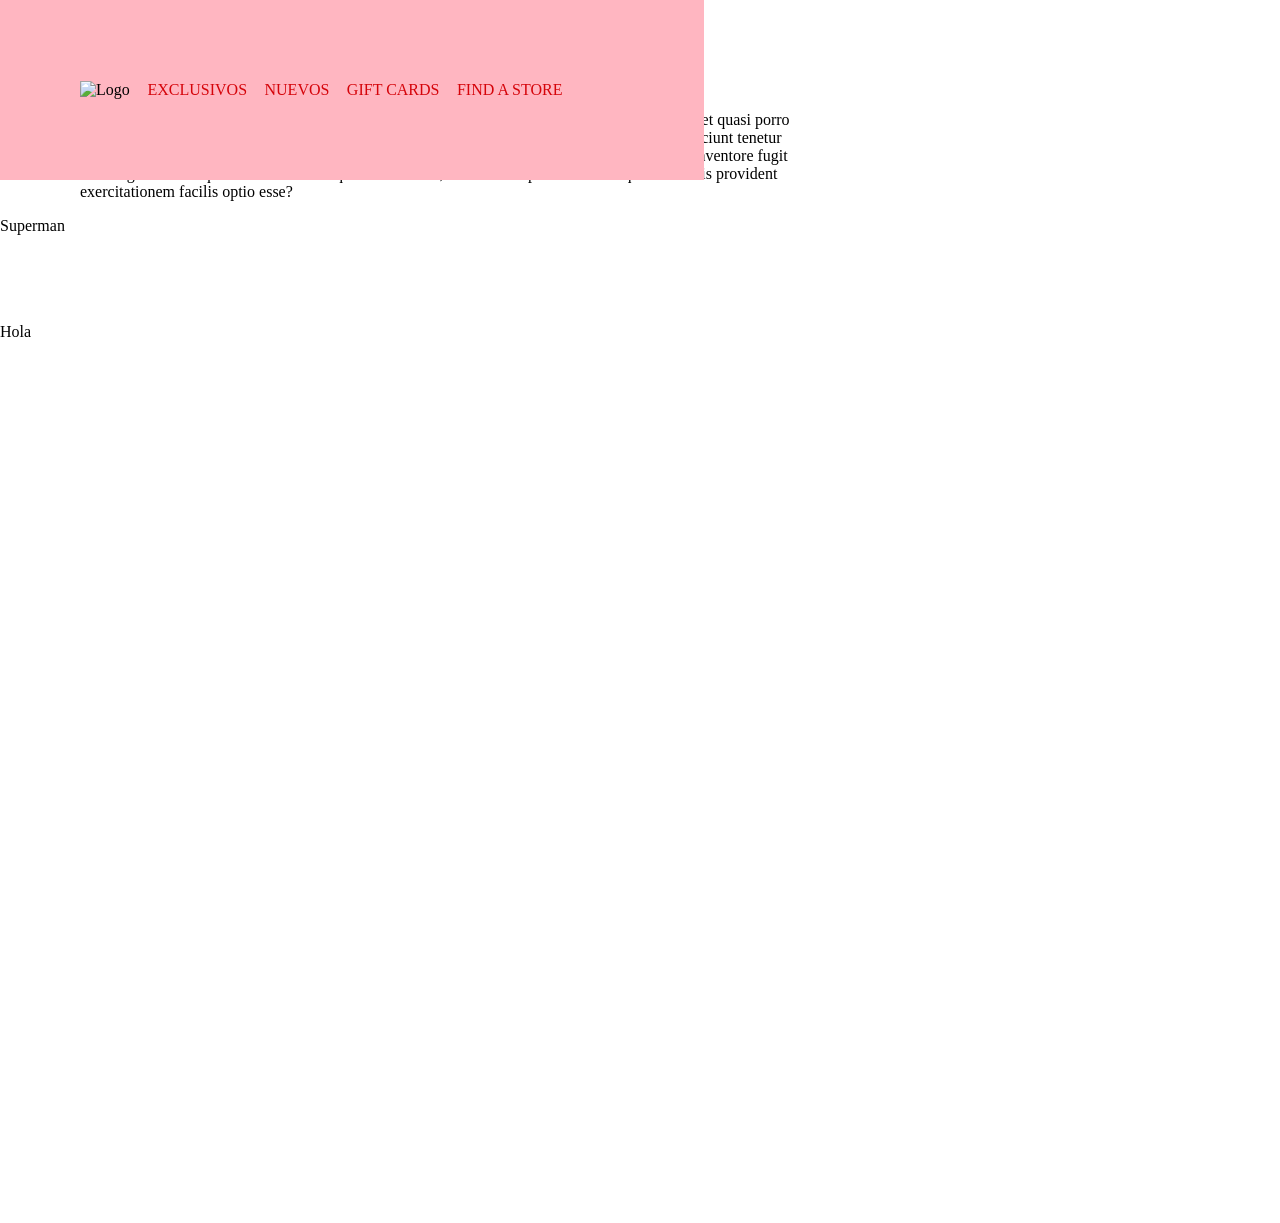
==== MaquetacionYAnimacionCSS/index.html @ 2488ecfc "Contenido lateral" ====
<!DOCTYPE html>
<html lang="en">
<head>
  <meta charset="UTF-8">
  <meta http-equiv="X-UA-Compatible" content="IE=edge">
  <meta name="viewport" content="width=device-width, initial-scale=1.0">
  <title>Hero Lego</title>
  <link rel="stylesheet" href="style.css">
  <link rel="preconnect" href="https://fonts.gstatic.com">
<link href="https://fonts.googleapis.com/css2?family=Lato:wght@100;300;700&display=swap" rel="stylesheet"> 
</head>
<body>
  <div class="page">
    <!-- Main Content -->
    <section class="container">
      <nav class="navbar">
        <div class="navbar__content">
          <img src="https://i.ibb.co/MMmDPXN/lego.png" alt="Logo">
          <ul>
            <li><a href="">EXCLUSIVOS</a></li>
            <li><a href="">NUEVOS</a></li>
            <li><a href="">GIFT CARDS</a></li>
            <li><a href="">FIND A STORE</a></li>
          </ul>
        </div>
      </nav>
    </section>

    <section class="main-content">
      <p>Desing tu</p>
      <h1>Super Heroe!</h1>
      <p>Lorem ipsum dolor sit amet consectetur adipisicing elit. Architecto neque, beatae at voluptate amet quasi porro dolorum maxime praesentium laudantium cupiditate ipsa, vitae voluptates possimus sed alias nesciunt tenetur quas?
      Iure doloribus itaque excepturi ut, architecto doloremque neque exercitationem facere, at inventore fugit esse eligendi consequuntur rerum consequatur distinctio, deleniti voluptate aut modi quia. Veritatis provident exercitationem facilis optio esse?</p>
    </section>

    <section class="side-content">
      <p>Superman</p>
      <img src="" alt="">
      <div></div>
    </section>

    <section>
      <div>
        <img src="" alt="">
      </div>
      <div>
        <img src="" alt="">
      </div>
      <div>
        <img src="" alt="">
      </div>
    </section>

    <!-- Loader -->
    <section class="loader">
      <div></div>
      <div></div>
      <div></div>
    </section>

    <!-- Modal -->
    <section>
      Hola
    </section>
  </div>
</body>
</html>
---- MaquetacionYAnimacionCSS/style.css ----
@font-face {
  font-family: "Lato";
  src: url('../assets/fonts/Lato-Thin.woff2') format("woff2"),
    url('../assets/fonts/Lato-Light.woff2') format("woff2"),
    url('../assets/fonts/Lato-Bold.woff2') format("woff2");
  font-weight: 100, 300, 700;
}

:root {
  --yellow: #ffd602;
  --red: #d5040a;
  --blue: #036cb6;
}

@import url('https://fonts.googleapis.com/css2?family=Lato:wght@100;300;700&display=swap');

body {
  height: 100vh;
  margin: 0;
  overflow: hidden;
}

.page {
  height: 100vh;
  position: relative;
  width: 100%;
}

.container {
  position: absolute;
  z-index:1;
  width: 100%;
  height:100%;
  display: grid;
  grid-template-columns: 55% 45%;
  grid-template-rows: 20% 50% 30%;
  grid-template-areas: "nav     aside"
      "section aside"
      "footer  aside";
}

.navbar {
  background: lightpink;
  grid-area: nav;
  display: flex;
}

.navbar__content {
  display: flex;
  align-items: center;
  width: 100%;
  padding: 0 0 0 80px;

  animation: 2s navbar 0.5s ease-in-out;
}

@keyframes navbar {
  0% {
    transform: translateY(-200px);
  }
  100% {
    transform: traslateY(0px);
  }
}

.navbar__content img {
  width: 50px;
}


.navbar__content ul {
  display: flex;
  justify-content: space-evenly;
  list-style: none;
  padding: 0;
  width: 450px;
}

.navbar__content ul li a {
  color: var(--red);
  font-weight: 100;
  text-decoration: none;
}

.main-content {
    grid-area: section;
    flex-direction: column;
    justify-content: center;
    padding-left: 80px;
    animation: 2s main-content 0.5s ease-in-out;
}

.main-content p:first-child {
  font-size: 36px;
  font-weight: 300;
  margin: 0 0 -14px 44px;
  font-family: sans-serif;
}

.main-content h1 {
  font-size: 48px;
  font-weight: 700;
  margin: 0 0 28px 0;
  font-family: sans-serif;
}

.main-content p:last-child {
  font-weight: 100;
  margin: 0;
  width: 60%;
}

.loader {
  background: pink;
  width: 100%;
  height: 100%;
  display: flex;
  align-items: center;
  justify-content: center;
  position: absolute;
  z-index: 3;

  animation: loader 2s linear forwards;
}



/* animaciones  */
.loader div {
  background: white;
  width: 40px;
  height: 40px;
  border-radius: 50%;
  margin: 10px;

  transform: scale(0);

  animation: scaling 2s ease-in-out infinite;
}

.loader div:nth-child(1) {
  animation-delay: 0.4s;
}
.loader div:nth-child(2) {
  animation-delay: 0.6s;
}
.loader div:nth-child(3) {
  animation-delay: 0.8s;
}

@keyframes scaling {
  0%, 100% {
    transform: scale(0.2);
  }
  40% {
    transform: scale(1);
  }
  50% {
    transform: scale(1);
  }
}

@keyframes loader {
  0% {
    opacity: 1;
    visibility: visible;
  }

  95% {
    opacity: 1;
    visibility: visible;

  }

  100% {
    opacity: 0;
    visibility: hidden;

  }
}
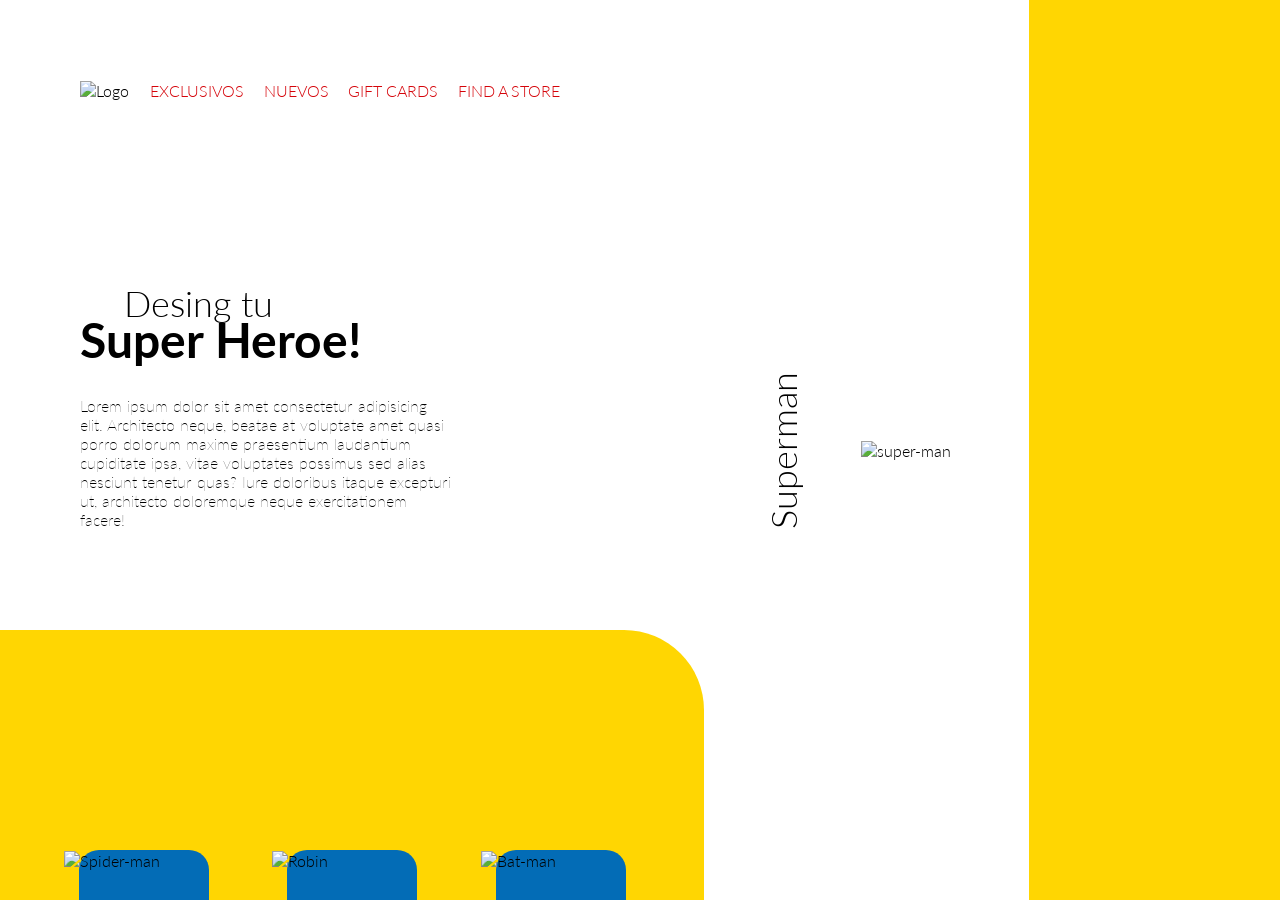
==== commit 43018072: "Curso finalizado" ====
--- a/MaquetacionYAnimacionCSS/index.html
+++ b/MaquetacionYAnimacionCSS/index.html
@@ -7,7 +7,7 @@
   <title>Hero Lego</title>
   <link rel="stylesheet" href="style.css">
   <link rel="preconnect" href="https://fonts.gstatic.com">
-<link href="https://fonts.googleapis.com/css2?family=Lato:wght@100;300;700&display=swap" rel="stylesheet"> 
+  <link href="https://fonts.googleapis.com/css2?family=Lato:wght@100;300;700&display=swap" rel="stylesheet"> 
 </head>
 <body>
   <div class="page">
@@ -17,38 +17,38 @@
         <div class="navbar__content">
           <img src="https://i.ibb.co/MMmDPXN/lego.png" alt="Logo">
           <ul>
-            <li><a href="">EXCLUSIVOS</a></li>
-            <li><a href="">NUEVOS</a></li>
-            <li><a href="">GIFT CARDS</a></li>
-            <li><a href="">FIND A STORE</a></li>
+            <li><a href="#">EXCLUSIVOS</a></li>
+            <li><a href="#">NUEVOS</a></li>
+            <li><a href="#">GIFT CARDS</a></li>
+            <li><a href="#">FIND A STORE</a></li>
           </ul>
         </div>
       </nav>
-    </section>
 
-    <section class="main-content">
-      <p>Desing tu</p>
-      <h1>Super Heroe!</h1>
-      <p>Lorem ipsum dolor sit amet consectetur adipisicing elit. Architecto neque, beatae at voluptate amet quasi porro dolorum maxime praesentium laudantium cupiditate ipsa, vitae voluptates possimus sed alias nesciunt tenetur quas?
-      Iure doloribus itaque excepturi ut, architecto doloremque neque exercitationem facere, at inventore fugit esse eligendi consequuntur rerum consequatur distinctio, deleniti voluptate aut modi quia. Veritatis provident exercitationem facilis optio esse?</p>
-    </section>
+      <section class="main-content">
+        <p>Desing tu</p>
+        <h1>Super Heroe!</h1>
+        <p>Lorem ipsum dolor sit amet consectetur adipisicing elit. Architecto neque, beatae at voluptate amet quasi porro dolorum maxime praesentium laudantium cupiditate ipsa, vitae voluptates possimus sed alias nesciunt tenetur quas?
+        Iure doloribus itaque excepturi ut, architecto doloremque neque exercitationem facere!</p>
+      </section>
 
-    <section class="side-content">
-      <p>Superman</p>
-      <img src="" alt="">
-      <div></div>
-    </section>
+      <section class="side-content">
+        <div></div>
+        <p>Superman</p>
+        <img src="https://i.ibb.co/x16pz1x/super-man.png" alt="super-man">
+      </section>
 
-    <section>
-      <div>
-        <img src="" alt="">
-      </div>
-      <div>
-        <img src="" alt="">
-      </div>
-      <div>
-        <img src="" alt="">
-      </div>
+      <section class="footer">
+        <div id="button1">
+          <img src="https://i.ibb.co/tKWqw8J/spiderman.png" alt="Spider-man">
+        </div>
+        <div>
+          <img src="https://i.ibb.co/Xzsdvgg/robin.png" alt="Robin">
+        </div>
+        <div>
+          <img src="https://i.ibb.co/M18p91c/batman.webp" alt="Bat-man">
+        </div>
+      </section>
     </section>
 
     <!-- Loader -->
@@ -59,9 +59,46 @@
     </section>
 
     <!-- Modal -->
-    <section>
-      Hola
+    <section class="modal hidden">
+      <div class="modal__content">
+        <img class="modal__content--close" src="macos-close.png">
+
+        <div class="modal__content--slider">
+          <input type="radio" name="slider-1" id="radio-1" checked="">
+          <input type="radio" name="slider-1" id="radio-2">
+          <input type="radio" name="slider-1" id="radio-3">
+
+          <div class="cards">
+            <label for="radio-1" id="card-1" class="card">
+              <img src="spider-man-1.png" alt="" width="200">
+            </label>
+            <label for="radio-2" id="card-2" class="card">
+              <img src="spider-man-2.png" alt="" width="200">
+            </label>>
+            <label for="radio-3" id="card-3" class="card">
+              <img src="spider-man-3.png" alt="" width="200">
+            </label>
+          </div>
+        </div>
+      </div>
     </section>
   </div>
+
+  <script>
+    const modal = document.querySelector('.modal')
+    const button1 = document.querySelector('#button1')
+    const closeButton = document.querySelector('.modal__content--close')
+  
+    button1.addEventListener('click', () => {
+      modal.classList.remove('hidden')
+      modal.classList.add('visible')
+    })
+  
+    closeButton.addEventListener('click', () => {
+      console.log('here')
+      modal.classList.remove('hidden')
+      modal.classList.add('visible')
+    })
+  </script>
 </body>
 </html>
--- a/MaquetacionYAnimacionCSS/style.css
+++ b/MaquetacionYAnimacionCSS/style.css
@@ -1,180 +1,17 @@
-@font-face {
-  font-family: "Lato";
-  src: url('../assets/fonts/Lato-Thin.woff2') format("woff2"),
-    url('../assets/fonts/Lato-Light.woff2') format("woff2"),
-    url('../assets/fonts/Lato-Bold.woff2') format("woff2");
-  font-weight: 100, 300, 700;
-}
+@import "css/body.css";
+@import "css/container.css";
+@import "css/navbar.css";
+@import "css/main.css";
+@import "css/side.css";
+@import "css/footer.css";
+@import "css/modal.css";
+
+@import "css/animation.css";
+
+@import url('https://fonts.googleapis.com/css2?family=Lato:wght@100;300;700&display=swap');
 
 :root {
   --yellow: #ffd602;
   --red: #d5040a;
   --blue: #036cb6;
-}
-
-@import url('https://fonts.googleapis.com/css2?family=Lato:wght@100;300;700&display=swap');
-
-body {
-  height: 100vh;
-  margin: 0;
-  overflow: hidden;
-}
-
-.page {
-  height: 100vh;
-  position: relative;
-  width: 100%;
-}
-
-.container {
-  position: absolute;
-  z-index:1;
-  width: 100%;
-  height:100%;
-  display: grid;
-  grid-template-columns: 55% 45%;
-  grid-template-rows: 20% 50% 30%;
-  grid-template-areas: "nav     aside"
-      "section aside"
-      "footer  aside";
-}
-
-.navbar {
-  background: lightpink;
-  grid-area: nav;
-  display: flex;
-}
-
-.navbar__content {
-  display: flex;
-  align-items: center;
-  width: 100%;
-  padding: 0 0 0 80px;
-
-  animation: 2s navbar 0.5s ease-in-out;
-}
-
-@keyframes navbar {
-  0% {
-    transform: translateY(-200px);
-  }
-  100% {
-    transform: traslateY(0px);
-  }
-}
-
-.navbar__content img {
-  width: 50px;
-}
-
-
-.navbar__content ul {
-  display: flex;
-  justify-content: space-evenly;
-  list-style: none;
-  padding: 0;
-  width: 450px;
-}
-
-.navbar__content ul li a {
-  color: var(--red);
-  font-weight: 100;
-  text-decoration: none;
-}
-
-.main-content {
-    grid-area: section;
-    flex-direction: column;
-    justify-content: center;
-    padding-left: 80px;
-    animation: 2s main-content 0.5s ease-in-out;
-}
-
-.main-content p:first-child {
-  font-size: 36px;
-  font-weight: 300;
-  margin: 0 0 -14px 44px;
-  font-family: sans-serif;
-}
-
-.main-content h1 {
-  font-size: 48px;
-  font-weight: 700;
-  margin: 0 0 28px 0;
-  font-family: sans-serif;
-}
-
-.main-content p:last-child {
-  font-weight: 100;
-  margin: 0;
-  width: 60%;
-}
-
-.loader {
-  background: pink;
-  width: 100%;
-  height: 100%;
-  display: flex;
-  align-items: center;
-  justify-content: center;
-  position: absolute;
-  z-index: 3;
-
-  animation: loader 2s linear forwards;
-}
-
-
-
-/* animaciones  */
-.loader div {
-  background: white;
-  width: 40px;
-  height: 40px;
-  border-radius: 50%;
-  margin: 10px;
-
-  transform: scale(0);
-
-  animation: scaling 2s ease-in-out infinite;
-}
-
-.loader div:nth-child(1) {
-  animation-delay: 0.4s;
-}
-.loader div:nth-child(2) {
-  animation-delay: 0.6s;
-}
-.loader div:nth-child(3) {
-  animation-delay: 0.8s;
-}
-
-@keyframes scaling {
-  0%, 100% {
-    transform: scale(0.2);
-  }
-  40% {
-    transform: scale(1);
-  }
-  50% {
-    transform: scale(1);
-  }
-}
-
-@keyframes loader {
-  0% {
-    opacity: 1;
-    visibility: visible;
-  }
-
-  95% {
-    opacity: 1;
-    visibility: visible;
-
-  }
-
-  100% {
-    opacity: 0;
-    visibility: hidden;
-
-  }
 }
